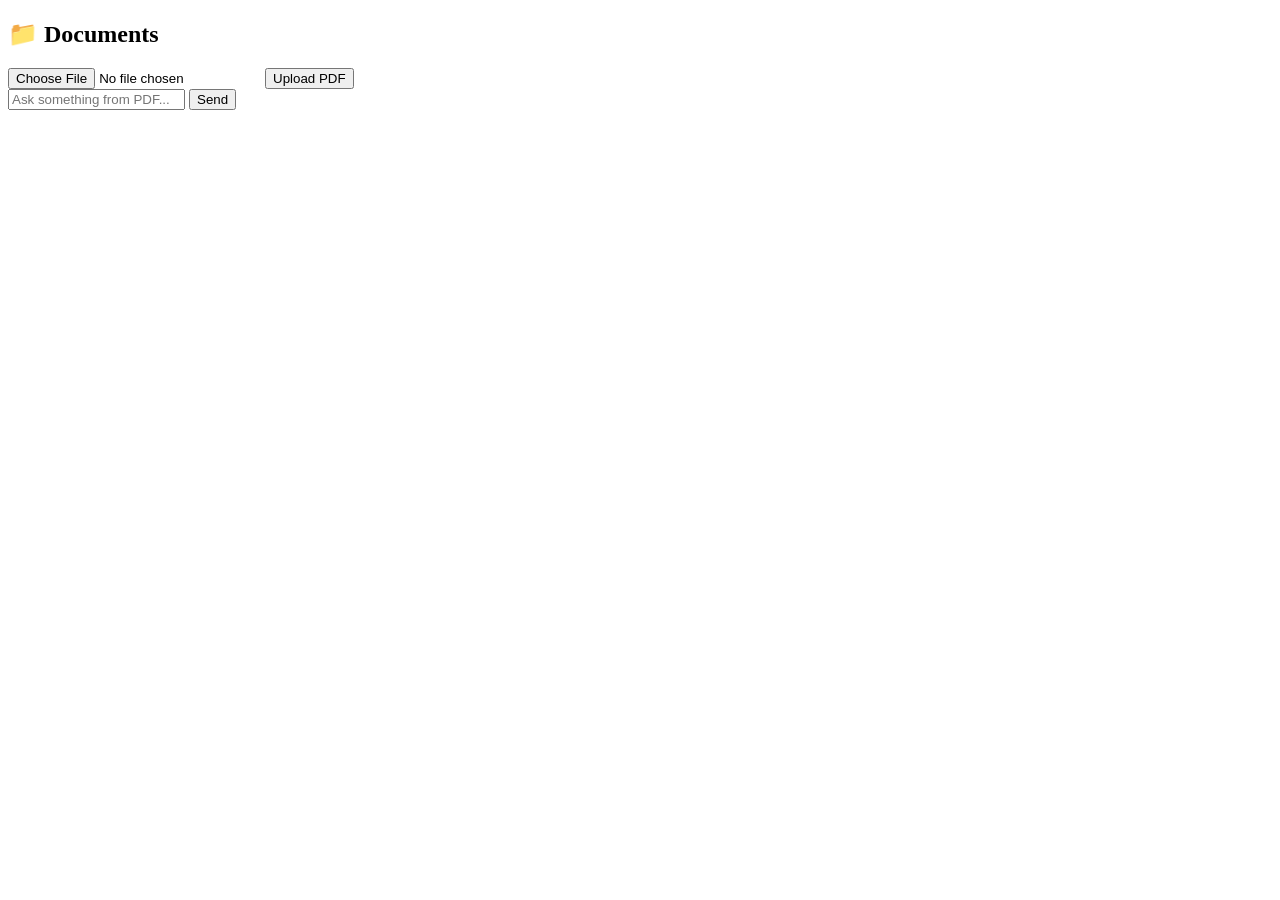
==== src/main/resources/templates/index.html @ f7d2fde4 "Initial commit" ====
<!DOCTYPE html>
<html lang="en">
<head>
    <meta charset="UTF-8" />
    <title>ReadIt AI</title>
    <link rel="stylesheet" href="style.css" />
</head>

<body>

<div class="app">

    <!-- Sidebar -->
    <div class="sidebar">
        <h2>📁 Documents</h2>

        <input type="file" id="fileInput" />
        <button onclick="uploadPDF()">Upload PDF</button>

        <div class="status" id="uploadStatus"></div>
    </div>

    <!-- Chat Section -->
    <div class="chat">

        <div id="chatBox" class="chat-box"></div>

        <div class="input-area">
            <input type="text" id="questionInput" placeholder="Ask something from PDF..." />
            <button onclick="askQuestion()">Send</button>
        </div>

    </div>

</div>

<script src="script.js"></script>
</body>
</html>
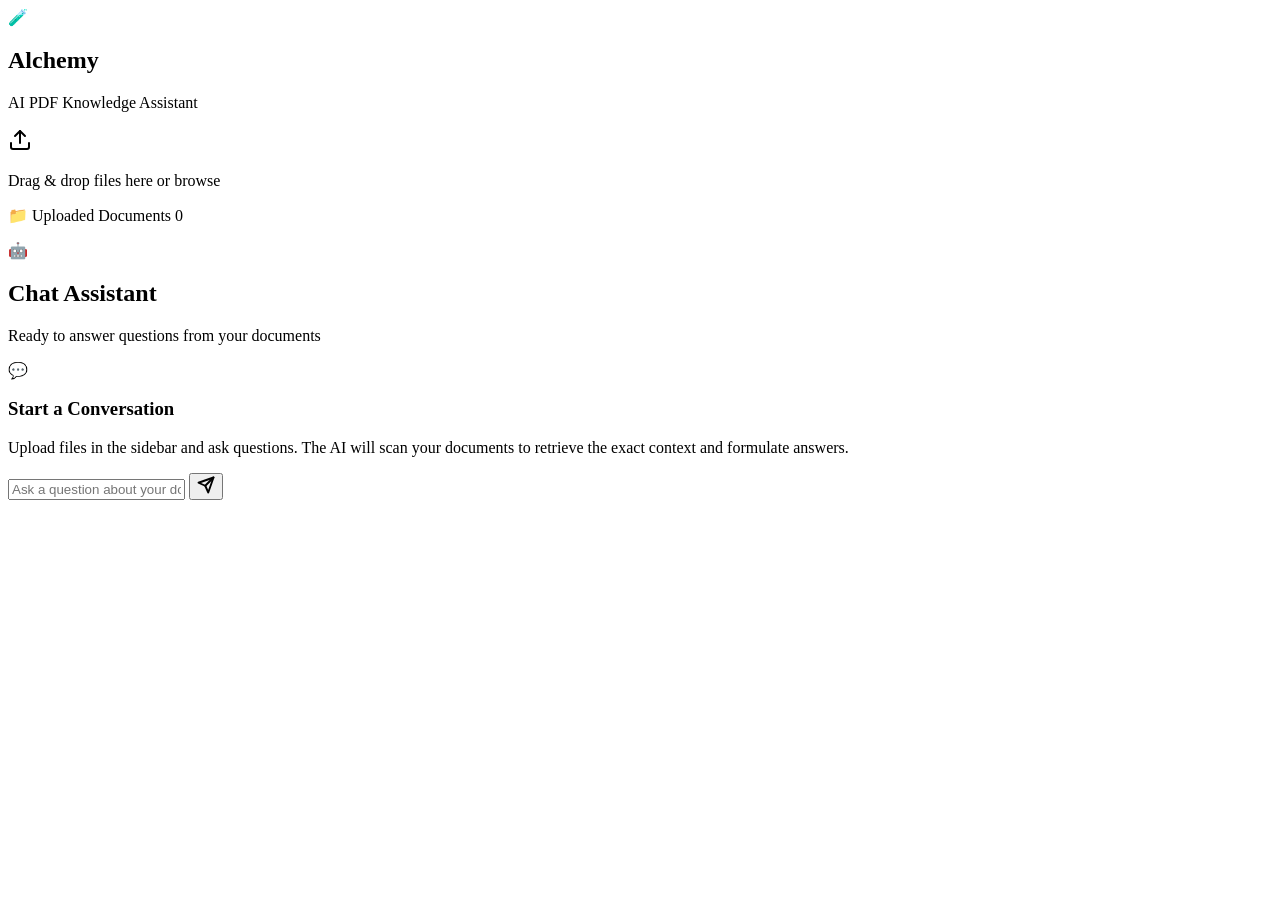
==== commit db5e790a: "Fix AI backend integration" ====
--- a/src/main/resources/templates/index.html
+++ b/src/main/resources/templates/index.html
@@ -1,40 +1,88 @@
 <!DOCTYPE html>
 <html lang="en">
 <head>
-    <meta charset="UTF-8" />
-    <title>ReadIt AI</title>
-    <link rel="stylesheet" href="style.css" />
+    <meta charset="UTF-8">
+    <meta name="viewport" content="width=device-width, initial-scale=1.0">
+    <title>Alchemy - AI Knowledge Assistant</title>
+    <!-- Inter Font -->
+    <link rel="preconnect" href="https://fonts.googleapis.com">
+    <link rel="preconnect" href="https://fonts.gstatic.com" crossorigin>
+    <link href="https://fonts.googleapis.com/css2?family=Inter:wght@300;400;500;600;700&display=swap" rel="stylesheet">
+    <link rel="stylesheet" href="style.css">
 </head>
+<body>
+    <div class="app-container">
+        <!-- Sidebar -->
+        <aside class="sidebar">
+            <div class="sidebar-header">
+                <div class="brand">
+                    <span class="brand-icon">🧪</span>
+                    <h1>Alchemy</h1>
+                </div>
+                <p class="brand-tagline">AI PDF Knowledge Assistant</p>
+            </div>
 
-<body>
+            <!-- Upload Zone -->
+            <div class="upload-section">
+                <div class="upload-card" id="dropZone">
+                    <input type="file" id="fileInput" accept=".pdf,.txt,.doc,.docx" multiple style="display: none;">
+                    <div class="upload-icon">
+                        <svg width="24" height="24" viewBox="0 0 24 24" fill="none" stroke="currentColor" stroke-width="2" stroke-linecap="round" stroke-linejoin="round"><path d="M21 15v4a2 2 0 0 1-2 2H5a2 2 0 0 1-2-2v-4"/><polyline points="17 8 12 3 7 8"/><line x1="12" y1="3" x2="12" y2="15"/></svg>
+                    </div>
+                    <p class="upload-text">Drag & drop files here or <span class="browse-link" onclick="document.getElementById('fileInput').click()">browse</span></p>
+                </div>
+                <div class="status-message" id="uploadStatus"></div>
+            </div>
 
-<div class="app">
+            <!-- File List Section -->
+            <div class="documents-section">
+                <div class="section-title">
+                    <span>📁 Uploaded Documents</span>
+                    <span class="doc-count" id="docCount">0</span>
+                </div>
+                <div class="file-list-container">
+                    <ul id="fileList" class="file-list">
+                        <!-- Dynamic file list items -->
+                    </ul>
+                </div>
+            </div>
+        </aside>
 
-    <!-- Sidebar -->
-    <div class="sidebar">
-        <h2>📁 Documents</h2>
+        <!-- Main Chat Area -->
+        <main class="chat-container">
+            <header class="chat-header">
+                <div class="active-doc-info">
+                    <span class="active-doc-icon">🤖</span>
+                    <div>
+                        <h2>Chat Assistant</h2>
+                        <p class="active-doc-status" id="activeDocStatus">Ready to answer questions from your documents</p>
+                    </div>
+                </div>
+            </header>
 
-        <input type="file" id="fileInput" />
-        <button onclick="uploadPDF()">Upload PDF</button>
+            <!-- Chat Message Box -->
+            <div class="chat-box" id="chatBox">
+                <!-- Empty State -->
+                <div class="empty-state" id="emptyState">
+                    <div class="empty-icon">💬</div>
+                    <h3>Start a Conversation</h3>
+                    <p>Upload files in the sidebar and ask questions. The AI will scan your documents to retrieve the exact context and formulate answers.</p>
+                </div>
+            </div>
 
-        <div class="status" id="uploadStatus"></div>
+            <!-- Input Area -->
+            <footer class="chat-input-container">
+                <div class="input-wrapper">
+                    <input type="text" id="questionInput" placeholder="Ask a question about your documents..." autocomplete="off">
+                    <button class="send-btn" id="sendBtn" onclick="askQuestion()" title="Send message">
+                        <svg width="18" height="18" viewBox="0 0 24 24" fill="none" stroke="currentColor" stroke-width="2.5" stroke-linecap="round" stroke-linejoin="round"><line x1="22" y1="2" x2="11" y2="13"/><polygon points="22 2 15 22 11 13 2 9 22 2"/></svg>
+                    </button>
+                </div>
+            </footer>
+        </main>
     </div>
 
-    <!-- Chat Section -->
-    <div class="chat">
-
-        <div id="chatBox" class="chat-box"></div>
-
-        <div class="input-area">
-            <input type="text" id="questionInput" placeholder="Ask something from PDF..." />
-            <button onclick="askQuestion()">Send</button>
-        </div>
-
-    </div>
-
-</div>
-
-<script src="script.js"></script>
+    <script src="script.js"></script>
 </body>
 </html>
 
